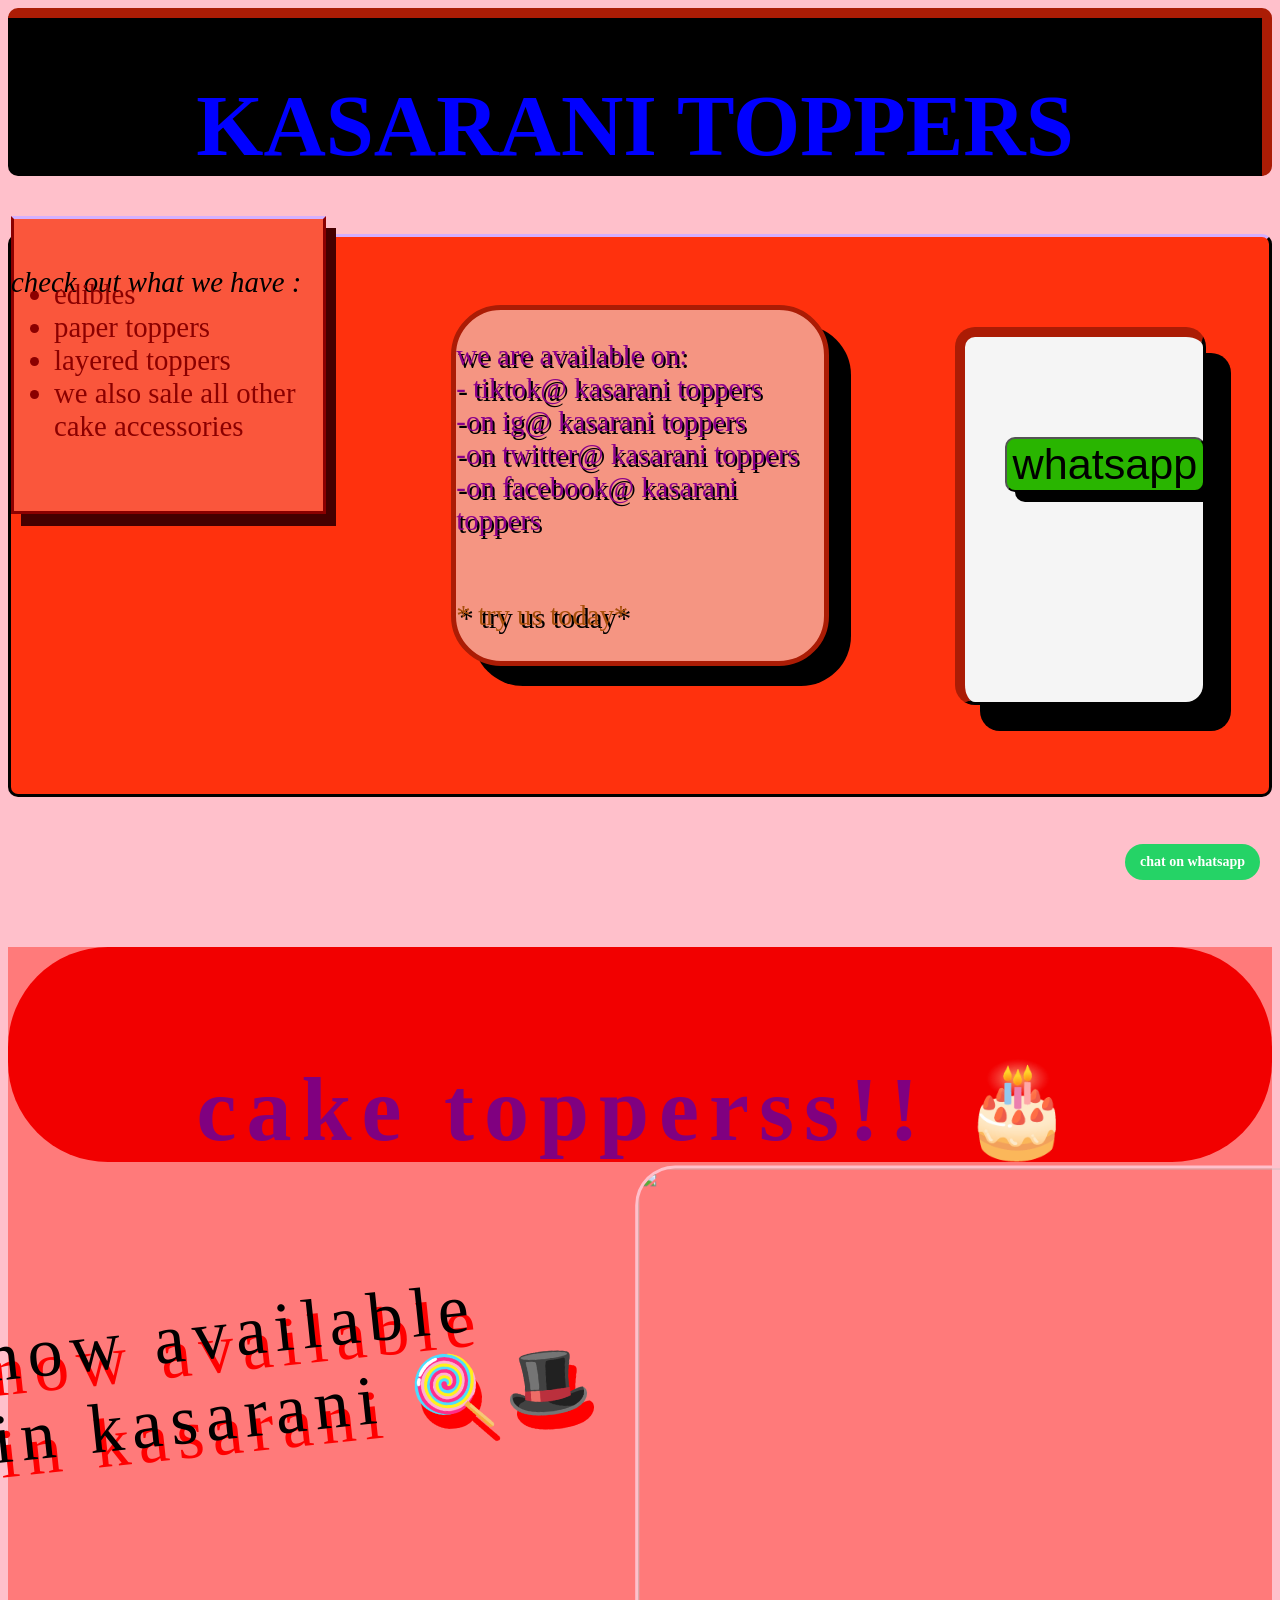
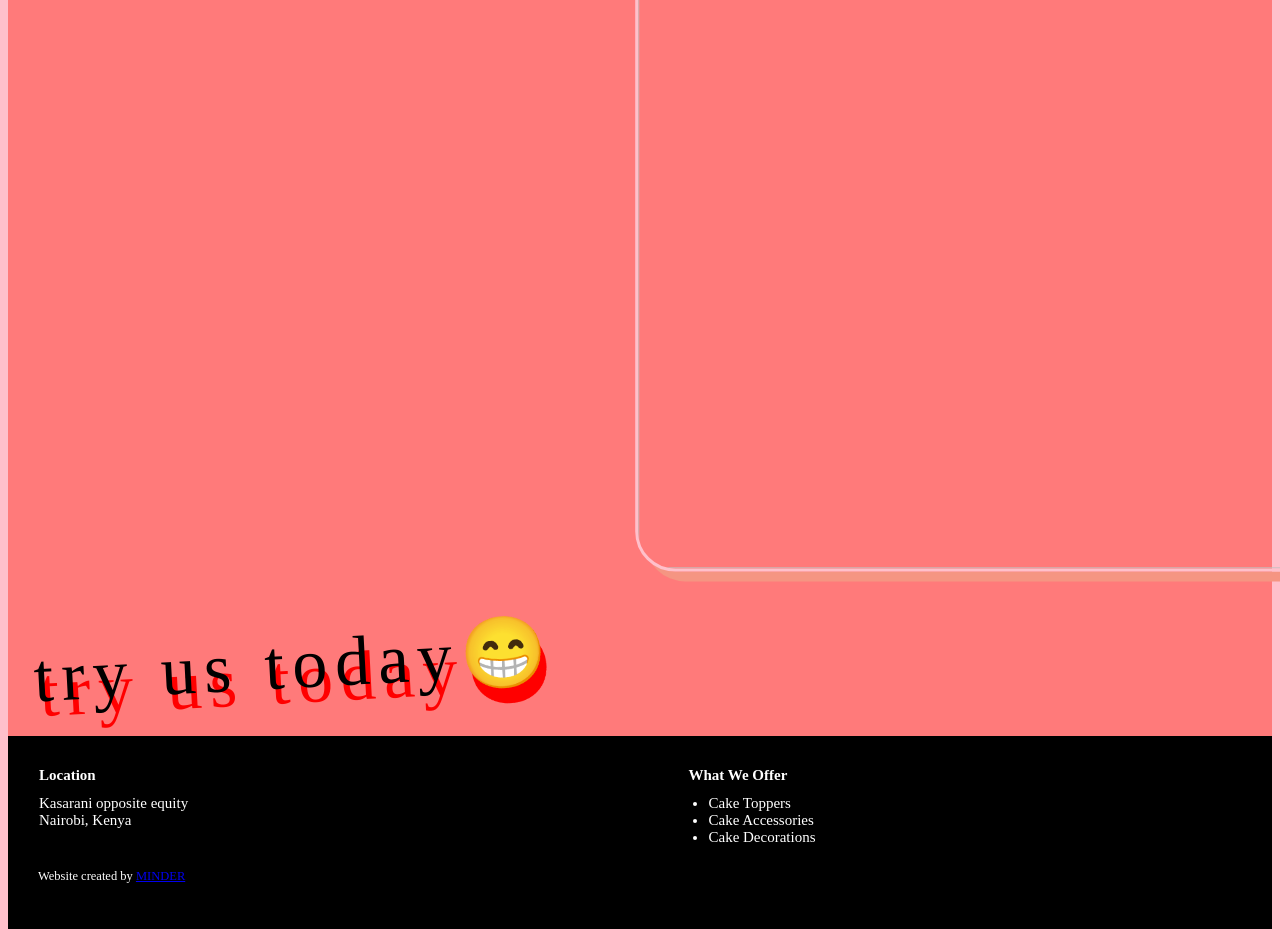
==== index.html @ f503e63e "Add files via upload" ====
<!DOCTYPE html>
<html>
    <head>
        <title id="tittle"> kasaranitoppers</title>
        <link rel="stylesheet" href="style.css" >
    </head>
    <body>
        <div id="h1box" > 
            <h1> KASARANI TOPPERS</h1>
        </div>
        <div id="p1box" > <p> <i>check out what we have :</i></p>
            <div id="whatsappbtnfield" >  <button id="whatsappbtn"  onclick="window.location.href='https://wa.me/25494176265'">whatsapp</button> </div>
            <div id="socials" ><p id="handles">we are available on: <br> - tiktok@   kasarani toppers  <br>-on ig@    kasarani toppers  <br>-on twitter@ kasarani toppers <br> -on facebook@ kasarani toppers<br><br> <p id="tryus"> * try us today*</p></p></div> 
        <div id="listbox">
        <ul>
            <li>edibles</li>
            <li>paper toppers</li>
            <li>layered toppers </li>
            <li>we also sale all other cake accessories</li>

        </ul>
    </div>
</div>
<div id="column" >
    <div id="caketoppers" ><p id="caketxt">cake topperss!! 🎂</p></div>
    <div id="nowavailable" ><p id="nowavailable">now available <br>
                            in kasarani 🍭🎩  </p>
                            <image src="images/toung.png"height="150px"width="150px" id="image1" alter="text us through whatsapp or any  socials">try us today😁</image>
    </div>
     
 
<div id="fbox" ><footer class="site-footer">

    <table class="footer-table">

        <tr>
            <th>Location</th>
            <th>What We Offer</th>
        </tr>

        <tr>
            <td>
                Kasarani opposite equity <br>
                Nairobi, Kenya
            </td>

            <td>
                <ul>
                    <li>Cake Toppers</li>
                    <li>Cake Accessories</li>
                    <li>Cake Decorations</li>
                </ul>
            </td>
        </tr>

    </table>

    <p class="creator">
        <small>Website created by <a href="https://wa.me/254794176265">MINDER</a></small>
    </p>

</footer></div>

<a href="https://wa.me/254112601972" class="whatsapp-button" target="_blank">
    chat on whatsapp
</a>


        
    </body>
</html>
---- style.css ----
body {
    background-color :pink ;
    text-align : center;
    font-size: 0.9em;

}
#h1box{
    background-color :black;
    color :blue;
    padding: px;
    font-size :3em;
    font-family: Georgia, 'Times New Roman', Times, serif;
    border-radius: 10px;
    border-top: solid;
    border-color:#AB1C05;
    border-width: 10px;
    border-right: solid;
    border-right-color: #AB1C05;
    border-right-width: 10px;

}
#p1box{
    background-color: #FF310D;
    font-size: 2em;
    border:solid;
    border-top-color:#D3B0FF;
    border-radius: 10px;
    text-align: left;
    padding-bottom: 280px;
    box-shadow: 10px 10px0#450000;
    font-family: 'Chewy', cursive;
    margin-bottom: 150px;

}
#listbox{
    background-color:#FA563C;
    text-align: left;
    pading-right: 75%;
    border: solid;
    border-top-color:#D3B0FF;
    margin-right: 75%;
    font-family: 'Nosifer', cursive;
    text-emphasis-color: purple;
    color:darkred;
    margin-top: -450px ;
    padding-top: 30px;
    padding-bottom: 40px;
    box-shadow:10px 12px  #450000;
}
#column{
    background-color: #FF7A7A;
    font-size: 3em;
    font-size: 5px;
    text-align: left;
    padding-bottom: 20px;
}
#caketoppers {
    color: purple;
    font-weight: 900;
    font-family: 'Nosifer', cursive;
    background-color: #F20000;
    padding-block-start: 20px;
    letter-spacing:10px;
    font-size: 90px;
    transform: rotate(0deg);
    border-radius: 100px;
    text-align: center;
     

}
#nowavailable{

font-family: 'Rubik Glitch', cursive;
font-size:70px;
letter-spacing:8px;
transform:rotate(-3deg);
text-shadow:5px 15px 0 red;

}
#odervia{
    letter-spacing: 5px;
    background-color: brown;
    padding: 5px 10px 5px 10px;
}
#caketxt{
    transform: rotate(0deg);
}
#socials {
    border-radius: 50px;
     color :#D3B0FF;
     background-color: #F59582;
     margin-left: 35% ;
     margin-right: 35%;
     font-size: 1.5;
     padding-bottom: 0px;
     margin-top: -400px;
     text-align: left;
     border: solid;
     border-width: 5px;
     border-color: #AB1C05;
     box-shadow: 22px 20px 0 black;

       
}
#handles{
    color: #450000;
    color: darkmagenta;
     text-shadow:2px 3px 0 black;
     font-family: 'Chewy', cursive;
}
#tryus{
     color: rgb(169, 79, 10);
     text-shadow:3px 3px 0 black;
     font-family: 'Chewy', cursive;
}
#whatsappbtnfield{
    color:whitesmoke;
    background-color: whitesmoke;
    text-align:top;
    margin-left: 75%;
    margin-right: 5%;
    padding-bottom: 200px;
    font-size: 1.5;
    padding-top: 400;
    border-radius: 20px;
    border: solid;
    border-color:  #AB1C05;
    border-width: 10px;
    box-shadow: 25px 26px 0 black;
    border-right: solid black;
    border-bottom: solid black;

}
#whatsappbtn{
    background-color:#29B500 ;
    margin-left: 40px;
    margin-top: 100px;
    font-size: 1.5em;
    margin-bottom: 10px;
    border-radius: 10px;
    cursor: pointer;
    box-shadow: 10px 10px 0 black; 
}
#whatsappbtn:hover{
    color: white;
    background-color: lime;
    box-shadow: 10px 10px 0  pink;
}
#image1{
    margin-left: 50%;
    height: 1000px;
    width: 700px;
    padding-right: 10px;
    margin-top: -300px;
     transform: rotate(3deg);
     box-shadow: 10px 10px  #F59582;
     border: solid pink;
     border-radius: 40px;
}

.site-footer{
    background-color: black;
    color: white;
    padding: 30px;
}

.footer-table{
    width: 100%;
    border-collapse: collapse;
}

.footer-table th{
    text-align: left;
    padding-bottom: 10px;
}

.footer-table td{
    vertical-align: top;
}

.footer-table ul{
    margin: 0;
    padding-left: 20px;
}

.creator{
    margin-top: 20px;
}

.whatsapp-button{
    position: fixed;
    bottom: 20px;
    right: 20px;

    background-color: #25D366;
    color: white;

    padding: 10px 15px;
    text-decoration: none;
    border-radius: 20px;

    font-size: 14px;
    font-weight: bold;
}

#fbox{
    font-size: 3em;
    padding-top: 50px;
    margin-bottom: -30px;
}
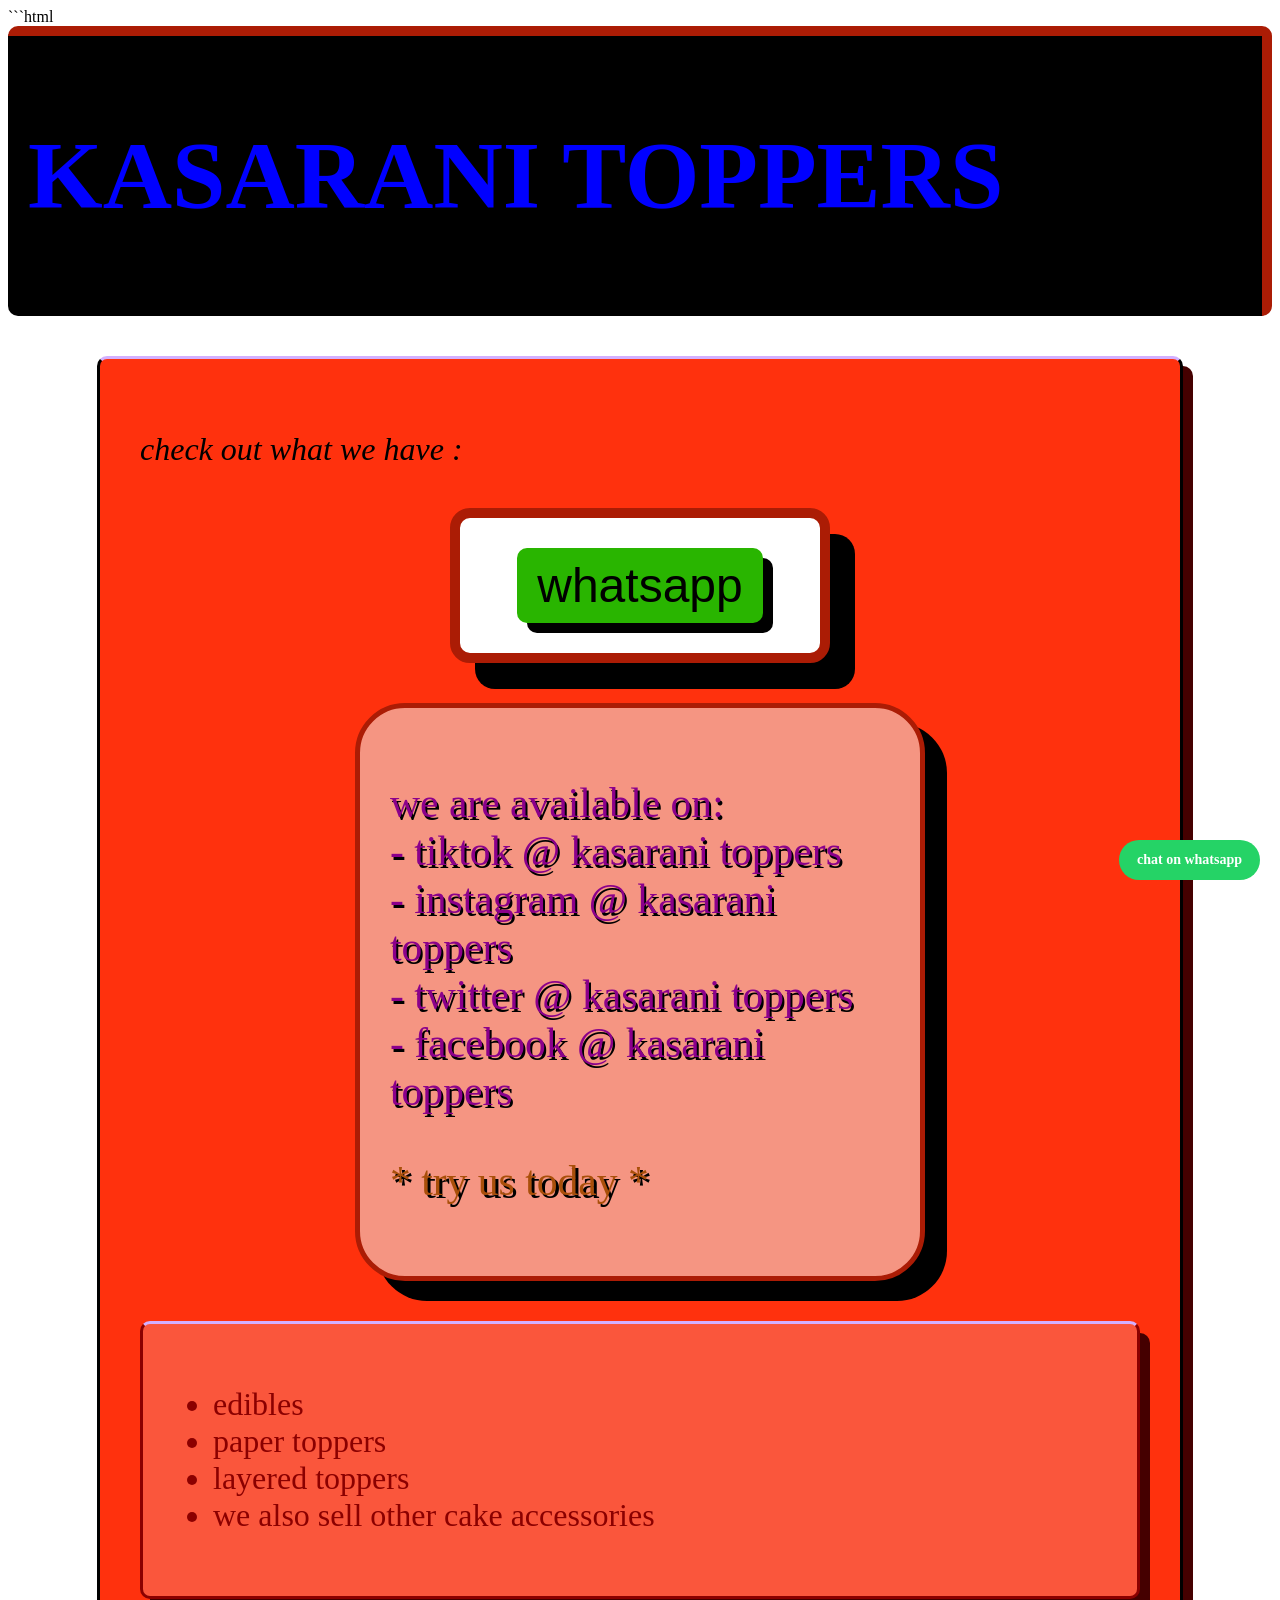
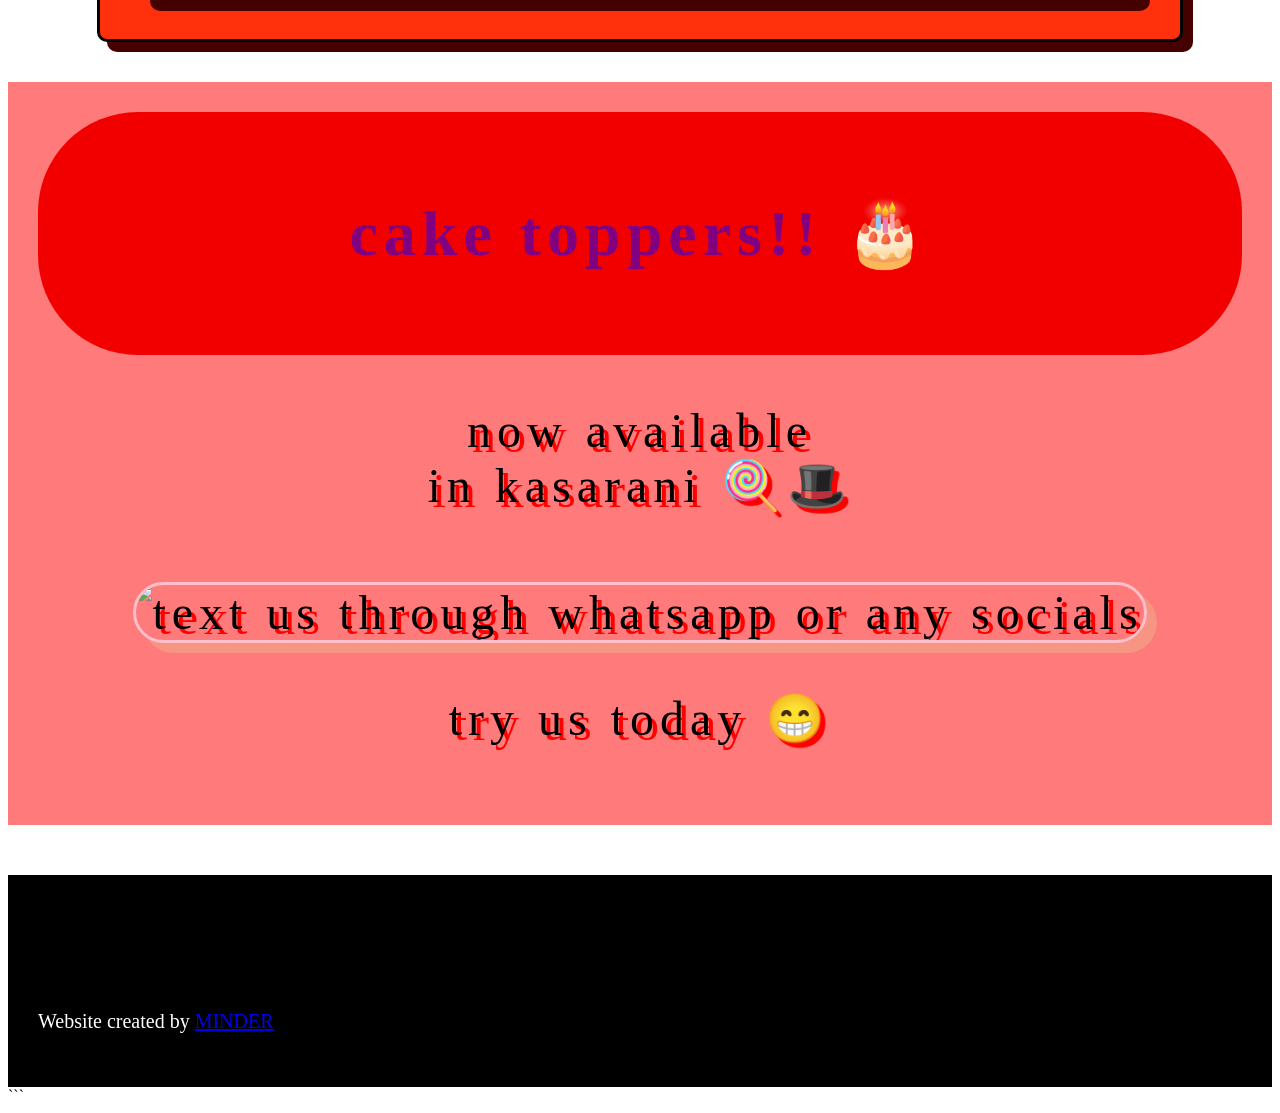
==== commit dc7da565: "Add files via upload" ====
--- a/index.html
+++ b/index.html
@@ -1,71 +1,145 @@
+ ```html
 <!DOCTYPE html>
-<html>
-    <head>
-        <title id="tittle"> kasaranitoppers</title>
-        <link rel="stylesheet" href="style.css" >
-    </head>
-    <body>
-        <div id="h1box" > 
-            <h1> KASARANI TOPPERS</h1>
-        </div>
-        <div id="p1box" > <p> <i>check out what we have :</i></p>
-            <div id="whatsappbtnfield" >  <button id="whatsappbtn"  onclick="window.location.href='https://wa.me/25494176265'">whatsapp</button> </div>
-            <div id="socials" ><p id="handles">we are available on: <br> - tiktok@   kasarani toppers  <br>-on ig@    kasarani toppers  <br>-on twitter@ kasarani toppers <br> -on facebook@ kasarani toppers<br><br> <p id="tryus"> * try us today*</p></p></div> 
-        <div id="listbox">
-        <ul>
-            <li>edibles</li>
-            <li>paper toppers</li>
-            <li>layered toppers </li>
-            <li>we also sale all other cake accessories</li>
+<html lang="en">
 
-        </ul>
+<head>
+    <meta charset="UTF-8">
+    <meta name="viewport" content="width=device-width, initial-scale=1.0">
+
+    <title>Kasaranitoppers</title>
+
+    <meta name="google-site-verification" content="google4faa0bb25f85ec04.html">
+
+    <link rel="stylesheet" href="style.css">
+</head>
+
+<body>
+
+    <div id="h1box">
+        <h1>KASARANI TOPPERS</h1>
     </div>
-</div>
-<div id="column" >
-    <div id="caketoppers" ><p id="caketxt">cake topperss!! 🎂</p></div>
-    <div id="nowavailable" ><p id="nowavailable">now available <br>
-                            in kasarani 🍭🎩  </p>
-                            <image src="images/toung.png"height="150px"width="150px" id="image1" alter="text us through whatsapp or any  socials">try us today😁</image>
-    </div>
-     
- 
-<div id="fbox" ><footer class="site-footer">
-
-    <table class="footer-table">
-
-        <tr>
-            <th>Location</th>
-            <th>What We Offer</th>
-        </tr>
-
-        <tr>
-            <td>
-                Kasarani opposite equity <br>
-                Nairobi, Kenya
-            </td>
-
-            <td>
-                <ul>
-                    <li>Cake Toppers</li>
-                    <li>Cake Accessories</li>
-                    <li>Cake Decorations</li>
-                </ul>
-            </td>
-        </tr>
-
-    </table>
-
-    <p class="creator">
-        <small>Website created by <a href="https://wa.me/254794176265">MINDER</a></small>
-    </p>
-
-</footer></div>
-
-<a href="https://wa.me/254112601972" class="whatsapp-button" target="_blank">
-    chat on whatsapp
-</a>
 
 
-        
-    </body>
-</html>+    <div id="p1box">
+
+        <p><i>check out what we have :</i></p>
+
+
+        <div id="whatsappbtnfield">
+            <button id="whatsappbtn"
+                onclick="window.location.href='https://wa.me/25494176265'">
+                whatsapp
+            </button>
+        </div>
+
+
+        <div id="socials">
+
+            <p id="handles">
+                we are available on: <br>
+                - tiktok @ kasarani toppers <br>
+                - instagram @ kasarani toppers <br>
+                - twitter @ kasarani toppers <br>
+                - facebook @ kasarani toppers
+            </p>
+
+            <p id="tryus">* try us today *</p>
+
+        </div>
+
+
+        <div id="listbox">
+
+            <ul>
+                <li>edibles</li>
+                <li>paper toppers</li>
+                <li>layered toppers</li>
+                <li>we also sell other cake accessories</li>
+            </ul>
+
+        </div>
+
+    </div>
+
+
+
+    <div id="column">
+
+        <div id="caketoppers">
+            <p id="caketxt">cake toppers!! 🎂</p>
+        </div>
+
+
+        <div id="nowavailable">
+
+            <p class="nowavailable-text">
+                now available <br>
+                in kasarani 🍭🎩
+            </p>
+
+            <img src="images/toung.png"
+                id="image1"
+                alt="text us through whatsapp or any socials">
+
+            <p>try us today 😁</p>
+
+        </div>
+
+    </div>
+
+
+
+    <div id="fbox">
+
+        <footer class="site-footer">
+
+            <table class="footer-table">
+
+                <tr>
+                    <th>Location</th>
+                    <th>What We Offer</th>
+                </tr>
+
+                <tr>
+                    <td>
+                        Kasarani opposite equity <br>
+                        Nairobi, Kenya
+                    </td>
+
+                    <td>
+                        <ul>
+                            <li>Cake Toppers</li>
+                            <li>Cake Accessories</li>
+                            <li>Cake Decorations</li>
+                        </ul>
+                    </td>
+
+                </tr>
+
+            </table>
+
+            <p class="creator">
+                <small>
+                    Website created by
+                    <a href="https://wa.me/254794176265">MINDER</a>
+                </small>
+            </p>
+
+        </footer>
+
+    </div>
+
+
+
+    <a href="https://wa.me/254112601972"
+        class="whatsapp-button"
+        target="_blank">
+
+        chat on whatsapp
+
+    </a>
+
+
+</body>
+</html>
+```
--- a/style.css
+++ b/style.css
@@ -1,210 +1,338 @@
-body {
-    background-color :pink ;
-    text-align : center;
-    font-size: 0.9em;
-
-}
+ ```css
+/* ---------- GLOBAL ---------- */
+
+body{
+    background-color:pink;
+    text-align:center;
+    font-size:0.9em;
+    margin:0;
+    font-family:Georgia,'Times New Roman',Times,serif;
+}
+
+/* images never overflow screen */
+
+img{
+    max-width:100%;
+    height:auto;
+}
+
+
+/* ---------- HEADER ---------- */
+
 #h1box{
-    background-color :black;
-    color :blue;
-    padding: px;
-    font-size :3em;
-    font-family: Georgia, 'Times New Roman', Times, serif;
-    border-radius: 10px;
-    border-top: solid;
-    border-color:#AB1C05;
-    border-width: 10px;
-    border-right: solid;
-    border-right-color: #AB1C05;
-    border-right-width: 10px;
-
-}
+    background-color:black;
+    color:blue;
+
+    font-size:3em;
+
+    border-radius:10px;
+
+    border-top:10px solid #AB1C05;
+    border-right:10px solid #AB1C05;
+
+    padding:20px;
+}
+
+
+/* ---------- MAIN INFO BOX ---------- */
+
 #p1box{
-    background-color: #FF310D;
-    font-size: 2em;
+    background-color:#FF310D;
+
+    font-size:2em;
+
     border:solid;
     border-top-color:#D3B0FF;
-    border-radius: 10px;
-    text-align: left;
-    padding-bottom: 280px;
-    box-shadow: 10px 10px0#450000;
-    font-family: 'Chewy', cursive;
-    margin-bottom: 150px;
-
-}
+
+    border-radius:10px;
+
+    text-align:left;
+
+    padding:40px;
+
+    box-shadow:10px 10px 0 #450000;
+
+    font-family:'Chewy',cursive;
+
+    margin:40px auto;
+
+    max-width:1000px;
+}
+
+
+/* ---------- PRODUCT LIST ---------- */
+
 #listbox{
     background-color:#FA563C;
-    text-align: left;
-    pading-right: 75%;
-    border: solid;
+
+    text-align:left;
+
+    border:solid;
+
     border-top-color:#D3B0FF;
-    margin-right: 75%;
-    font-family: 'Nosifer', cursive;
-    text-emphasis-color: purple;
+
+    font-family:'Nosifer',cursive;
+
     color:darkred;
-    margin-top: -450px ;
-    padding-top: 30px;
-    padding-bottom: 40px;
-    box-shadow:10px 12px  #450000;
-}
+
+    padding:30px;
+
+    margin-top:40px;
+
+    border-radius:10px;
+
+    box-shadow:10px 12px 0 #450000;
+}
+
+
+/* ---------- COLUMN SECTION ---------- */
+
 #column{
-    background-color: #FF7A7A;
-    font-size: 3em;
-    font-size: 5px;
-    text-align: left;
-    padding-bottom: 20px;
-}
-#caketoppers {
-    color: purple;
-    font-weight: 900;
-    font-family: 'Nosifer', cursive;
-    background-color: #F20000;
-    padding-block-start: 20px;
-    letter-spacing:10px;
-    font-size: 90px;
-    transform: rotate(0deg);
-    border-radius: 100px;
-    text-align: center;
-     
-
-}
+    background-color:#FF7A7A;
+
+    padding:30px;
+
+    text-align:center;
+}
+
+
+/* ---------- CAKE TOPPER TITLE ---------- */
+
+#caketoppers{
+
+    color:purple;
+
+    font-weight:900;
+
+    font-family:'Nosifer',cursive;
+
+    background-color:#F20000;
+
+    padding:20px;
+
+    letter-spacing:6px;
+
+    font-size:4rem;
+
+    border-radius:100px;
+
+    text-align:center;
+}
+
+
+/* ---------- NOW AVAILABLE SECTION ---------- */
+
 #nowavailable{
 
-font-family: 'Rubik Glitch', cursive;
-font-size:70px;
-letter-spacing:8px;
-transform:rotate(-3deg);
-text-shadow:5px 15px 0 red;
-
-}
-#odervia{
-    letter-spacing: 5px;
-    background-color: brown;
-    padding: 5px 10px 5px 10px;
-}
-#caketxt{
-    transform: rotate(0deg);
-}
-#socials {
-    border-radius: 50px;
-     color :#D3B0FF;
-     background-color: #F59582;
-     margin-left: 35% ;
-     margin-right: 35%;
-     font-size: 1.5;
-     padding-bottom: 0px;
-     margin-top: -400px;
-     text-align: left;
-     border: solid;
-     border-width: 5px;
-     border-color: #AB1C05;
-     box-shadow: 22px 20px 0 black;
-
-       
-}
+    font-family:'Rubik Glitch',cursive;
+
+    font-size:3rem;
+
+    letter-spacing:6px;
+
+    text-shadow:5px 5px 0 red;
+
+    margin-top:30px;
+}
+
+
+/* ---------- SOCIAL MEDIA BOX ---------- */
+
+#socials{
+
+    border-radius:50px;
+
+    color:#D3B0FF;
+
+    background-color:#F59582;
+
+    font-size:1.3em;
+
+    padding:30px;
+
+    margin:40px auto;
+
+    max-width:500px;
+
+    text-align:left;
+
+    border:5px solid #AB1C05;
+
+    box-shadow:22px 20px 0 black;
+}
+
 #handles{
-    color: #450000;
-    color: darkmagenta;
-     text-shadow:2px 3px 0 black;
-     font-family: 'Chewy', cursive;
-}
+
+    color:darkmagenta;
+
+    text-shadow:2px 3px 0 black;
+
+    font-family:'Chewy',cursive;
+}
+
 #tryus{
-     color: rgb(169, 79, 10);
-     text-shadow:3px 3px 0 black;
-     font-family: 'Chewy', cursive;
-}
+
+    color:rgb(169,79,10);
+
+    text-shadow:3px 3px 0 black;
+
+    font-family:'Chewy',cursive;
+}
+
+
+/* ---------- WHATSAPP BUTTON AREA ---------- */
+
 #whatsappbtnfield{
-    color:whitesmoke;
-    background-color: whitesmoke;
-    text-align:top;
-    margin-left: 75%;
-    margin-right: 5%;
-    padding-bottom: 200px;
-    font-size: 1.5;
-    padding-top: 400;
-    border-radius: 20px;
-    border: solid;
-    border-color:  #AB1C05;
-    border-width: 10px;
-    box-shadow: 25px 26px 0 black;
-    border-right: solid black;
-    border-bottom: solid black;
-
-}
+
+    background-color:white;
+
+    text-align:center;
+
+    padding:30px;
+
+    border-radius:20px;
+
+    border:10px solid #AB1C05;
+
+    box-shadow:25px 26px 0 black;
+
+    margin:40px auto;
+
+    max-width:300px;
+}
+
 #whatsappbtn{
-    background-color:#29B500 ;
-    margin-left: 40px;
-    margin-top: 100px;
-    font-size: 1.5em;
-    margin-bottom: 10px;
-    border-radius: 10px;
-    cursor: pointer;
-    box-shadow: 10px 10px 0 black; 
-}
+
+    background-color:#29B500;
+
+    font-size:1.5em;
+
+    padding:10px 20px;
+
+    border-radius:10px;
+
+    cursor:pointer;
+
+    box-shadow:10px 10px 0 black;
+
+    border:none;
+}
+
 #whatsappbtn:hover{
-    color: white;
-    background-color: lime;
-    box-shadow: 10px 10px 0  pink;
-}
+
+    color:white;
+
+    background-color:lime;
+
+    box-shadow:10px 10px 0 pink;
+}
+
+
+/* ---------- IMAGE ---------- */
+
 #image1{
-    margin-left: 50%;
-    height: 1000px;
-    width: 700px;
-    padding-right: 10px;
-    margin-top: -300px;
-     transform: rotate(3deg);
-     box-shadow: 10px 10px  #F59582;
-     border: solid pink;
-     border-radius: 40px;
-}
+
+    margin-top:20px;
+
+    border:solid pink;
+
+    border-radius:40px;
+
+    box-shadow:10px 10px #F59582;
+}
+
+
+/* ---------- FOOTER ---------- */
 
 .site-footer{
-    background-color: black;
-    color: white;
-    padding: 30px;
+
+    background-color:black;
+
+    color:white;
+
+    padding:30px;
 }
 
 .footer-table{
-    width: 100%;
-    border-collapse: collapse;
+
+    width:100%;
+
+    border-collapse:collapse;
 }
 
 .footer-table th{
-    text-align: left;
-    padding-bottom: 10px;
+
+    text-align:left;
+
+    padding-bottom:10px;
 }
 
 .footer-table td{
-    vertical-align: top;
+
+    vertical-align:top;
 }
 
 .footer-table ul{
-    margin: 0;
-    padding-left: 20px;
+
+    margin:0;
+
+    padding-left:20px;
 }
 
 .creator{
-    margin-top: 20px;
-}
+
+    margin-top:20px;
+}
+
+#fbox{
+
+    font-size:1.5em;
+
+    padding-top:50px;
+}
+
+
+/* ---------- FLOATING WHATSAPP BUTTON ---------- */
 
 .whatsapp-button{
-    position: fixed;
-    bottom: 20px;
-    right: 20px;
-
-    background-color: #25D366;
-    color: white;
-
-    padding: 10px 15px;
-    text-decoration: none;
-    border-radius: 20px;
-
-    font-size: 14px;
-    font-weight: bold;
-}
-
-#fbox{
-    font-size: 3em;
-    padding-top: 50px;
-    margin-bottom: -30px;
-}+
+    position:fixed;
+
+    bottom:20px;
+
+    right:20px;
+
+    background-color:#25D366;
+
+    color:white;
+
+    padding:12px 18px;
+
+    text-decoration:none;
+
+    border-radius:20px;
+
+    font-size:14px;
+
+    font-weight:bold;
+}
+
+
+/* ---------- MOBILE RESPONSIVE ---------- */
+
+@media (max-width:768px){
+
+    #caketoppers{
+        font-size:2.5rem;
+    }
+
+    #nowavailable{
+        font-size:2rem;
+    }
+
+    #p1box{
+        font-size:1.3em;
+    }
+
+}
+```
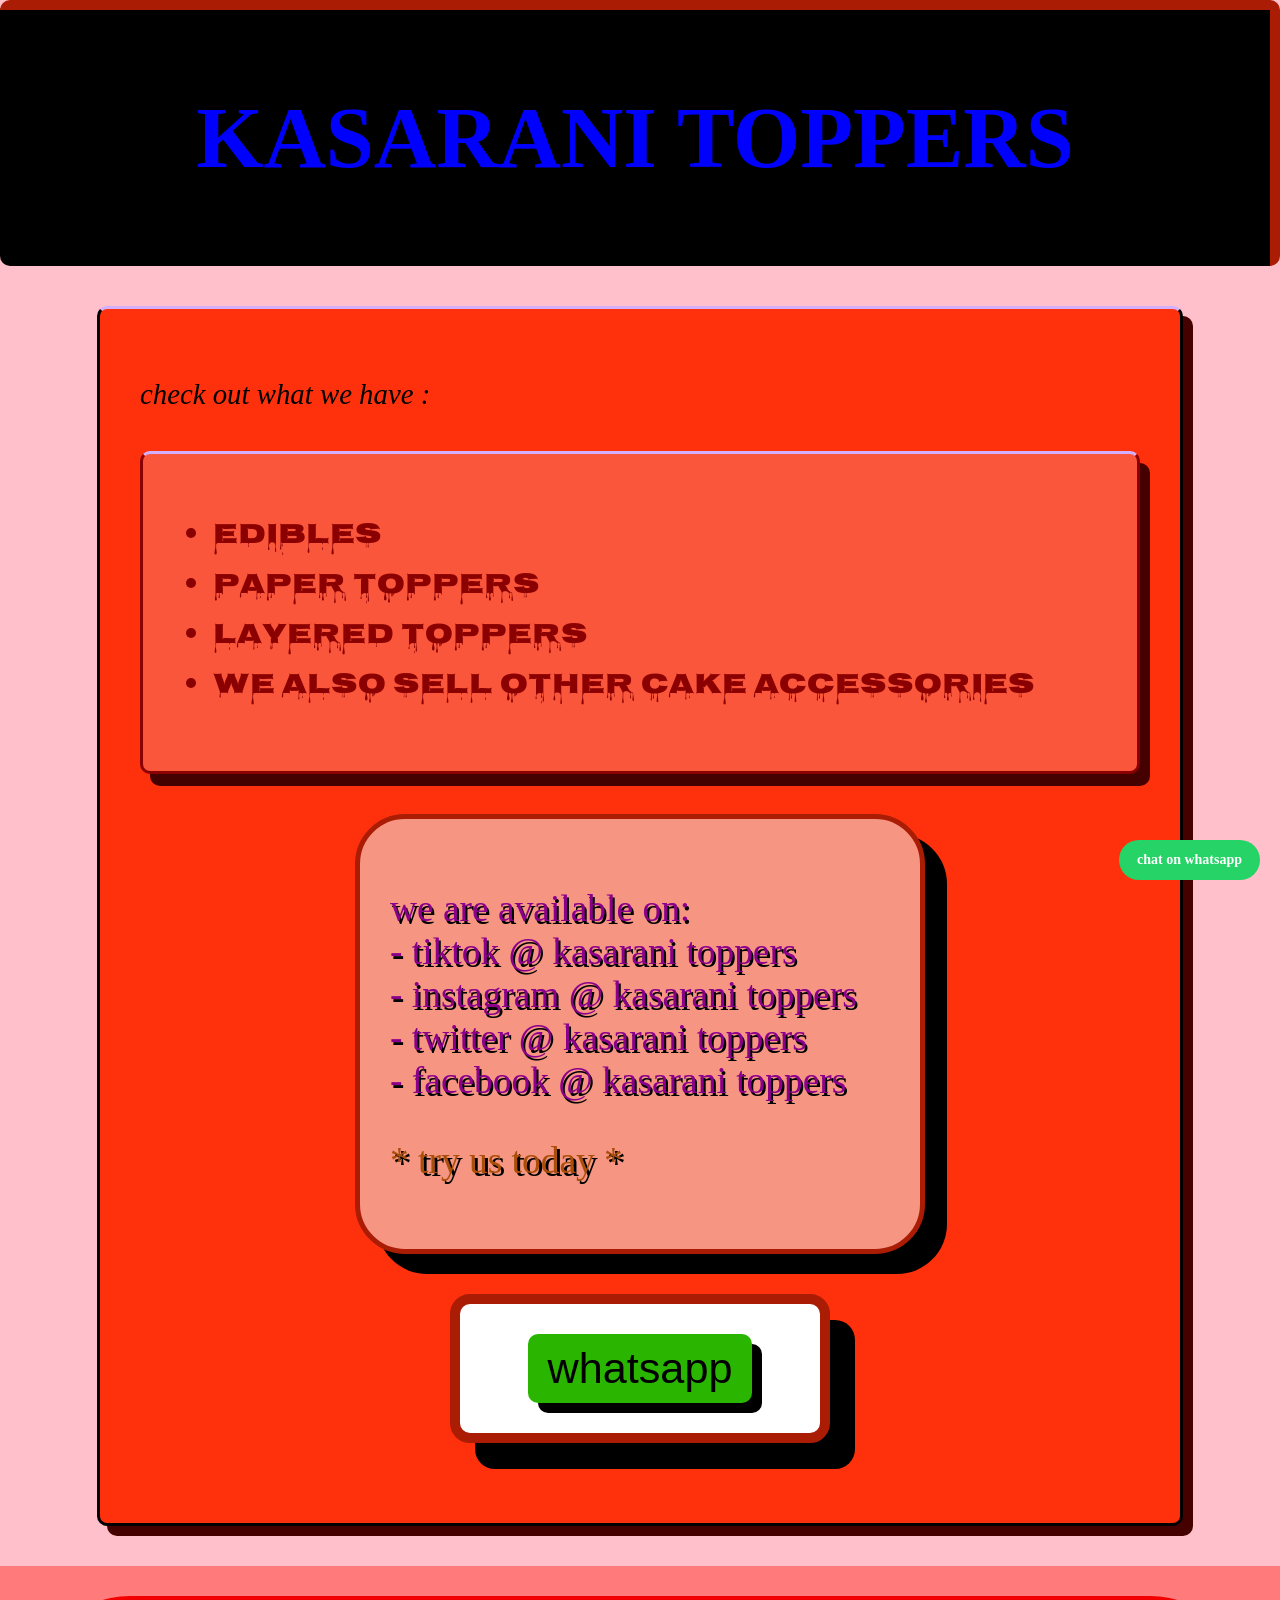
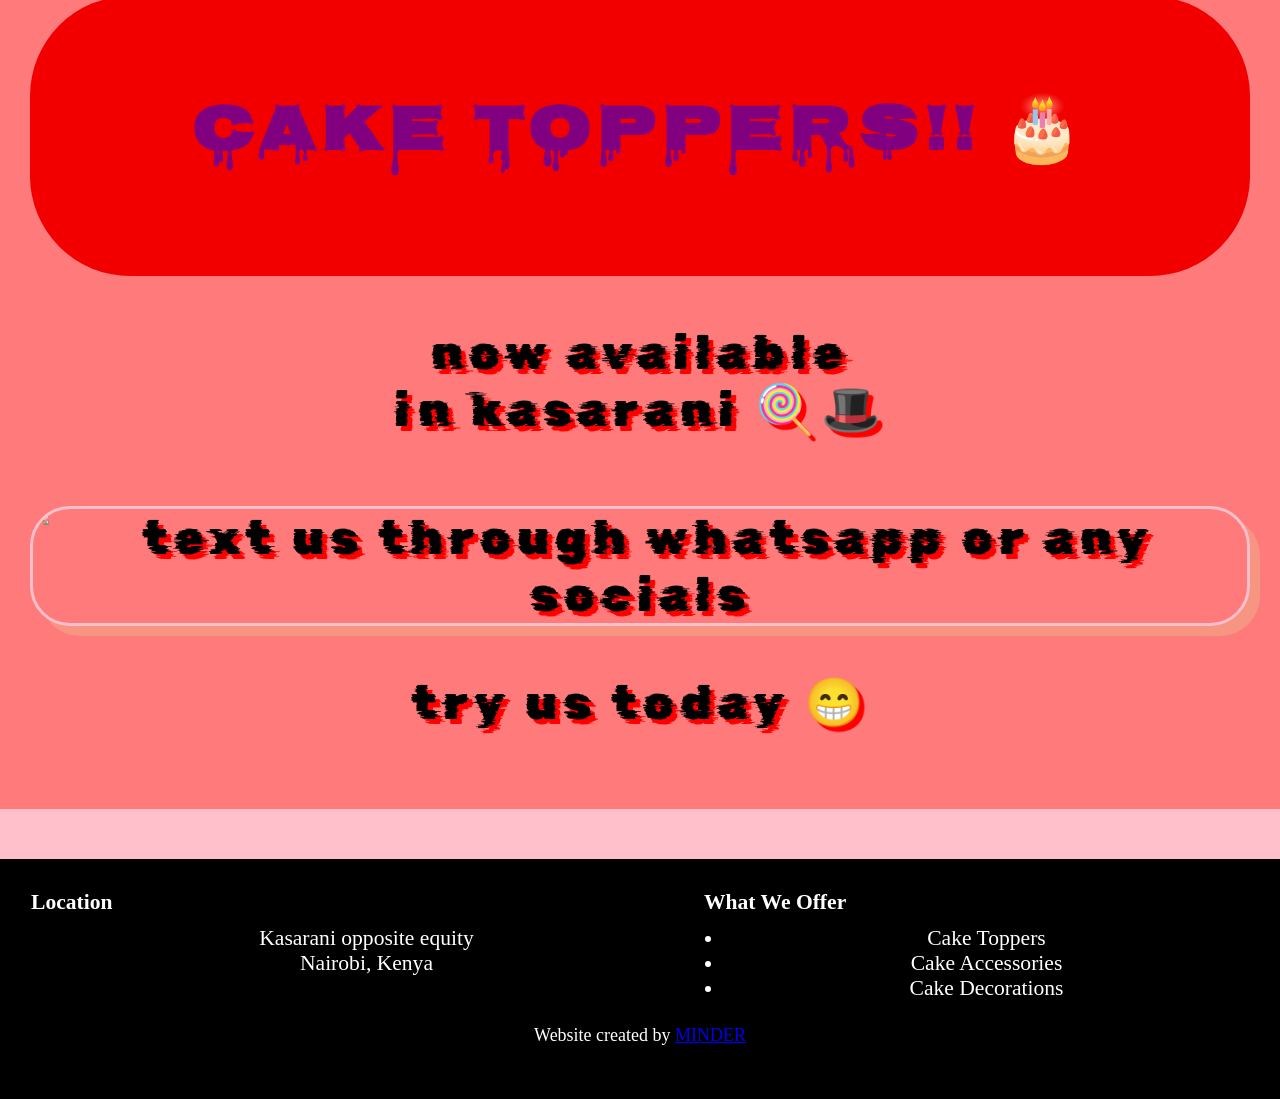
==== commit 0a739a91: "Add files via upload" ====
--- a/index.html
+++ b/index.html
@@ -1,4 +1,4 @@
- ```html
+
 <!DOCTYPE html>
 <html lang="en">
 
@@ -8,12 +8,14 @@
 
     <title>Kasaranitoppers</title>
 
-    <meta name="google-site-verification" content="google4faa0bb25f85ec04.html">
-
+    <meta name="google-site-verification" content="google4faa0bb25f85ec04.html">     
+    <link href="https://fonts.googleapis.com/css2?family=Chewy&family=Nosifer&family=Rubik+Glitch&display=swap" rel="stylesheet">
     <link rel="stylesheet" href="style.css">
 </head>
+<div class="container">
 
 <body>
+
 
     <div id="h1box">
         <h1>KASARANI TOPPERS</h1>
@@ -25,12 +27,18 @@
         <p><i>check out what we have :</i></p>
 
 
-        <div id="whatsappbtnfield">
-            <button id="whatsappbtn"
-                onclick="window.location.href='https://wa.me/25494176265'">
-                whatsapp
-            </button>
+       <div id="listbox">
+
+            <ul>
+                <li>edibles</li>
+                <li>paper toppers</li>
+                <li>layered toppers</li>
+                <li>we also sell other cake accessories</li>
+            </ul>
+
         </div>
+
+        
 
 
         <div id="socials">
@@ -47,18 +55,15 @@
 
         </div>
 
-
-        <div id="listbox">
-
-            <ul>
-                <li>edibles</li>
-                <li>paper toppers</li>
-                <li>layered toppers</li>
-                <li>we also sell other cake accessories</li>
-            </ul>
-
+         <div id="whatsappbtnfield">
+            <button id="whatsappbtn"
+                onclick="window.location.href='https://wa.me/25494176265'">
+                whatsapp
+            </button>
         </div>
 
+
+         
     </div>
 
 
@@ -138,8 +143,9 @@
         chat on whatsapp
 
     </a>
+</div>
 
 
 </body>
 </html>
-```
+
--- a/style.css
+++ b/style.css
@@ -1,5 +1,10 @@
  ```css
 /* ---------- GLOBAL ---------- */
+.container{
+    max-width:1200px;
+    margin:auto;
+    padding:20px;
+}
 
 body{
     background-color:pink;
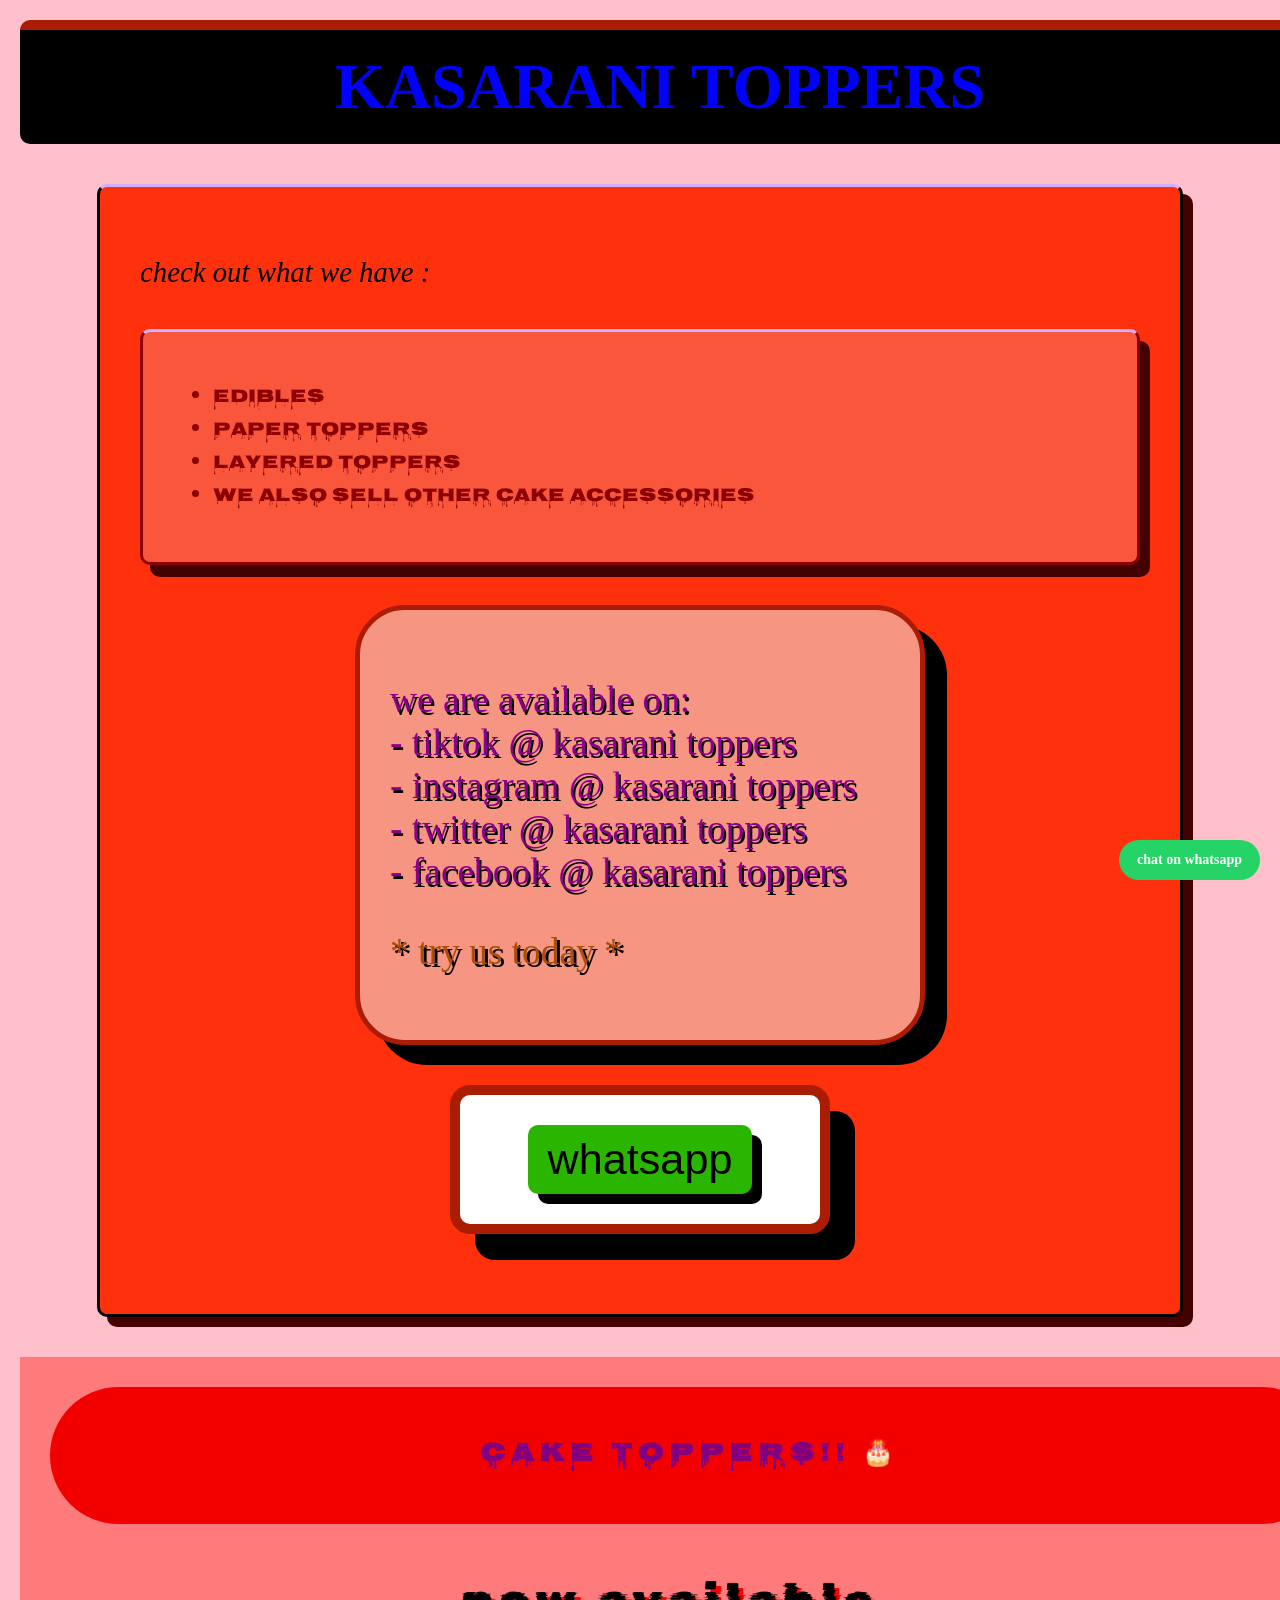
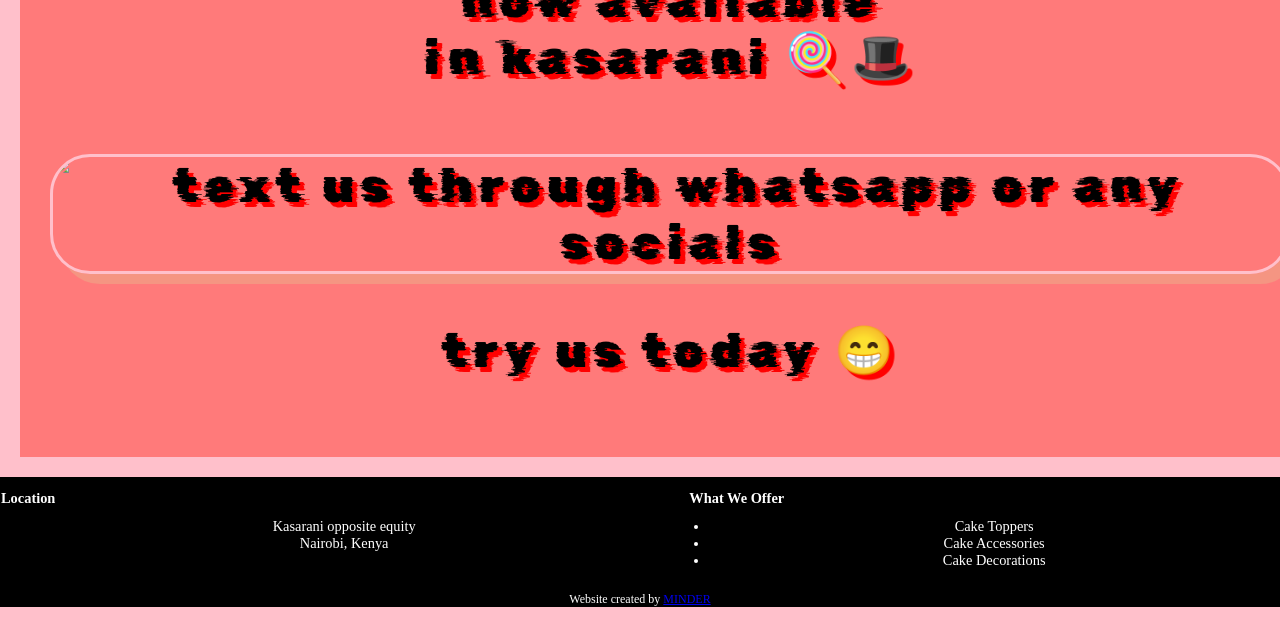
==== commit c51e09c9: "Add files via upload" ====
--- a/index.html
+++ b/index.html
@@ -94,7 +94,22 @@
 
 
 
-    <div id="fbox">
+    
+ 
+
+    
+
+
+
+    <a href="https://wa.me/254112601972"
+        class="whatsapp-button"
+        target="_blank">
+
+        chat on whatsapp
+
+    </a>
+</div>
+
 
         <footer class="site-footer">
 
@@ -132,19 +147,6 @@
 
         </footer>
 
-    </div>
-
-
-
-    <a href="https://wa.me/254112601972"
-        class="whatsapp-button"
-        target="_blank">
-
-        chat on whatsapp
-
-    </a>
-</div>
-
 
 </body>
 </html>
--- a/style.css
+++ b/style.css
@@ -1,9 +1,9 @@
- ```css
-/* ---------- GLOBAL ---------- */
+/*contains the whole website*/
+
 .container{
-    max-width:1200px;
-    margin:auto;
-    padding:20px;
+    /*max-width:;*/
+    margin:0px;
+    padding:20px; 
 }
 
 body{
@@ -21,14 +21,13 @@
     height:auto;
 }
 
-
-/* ---------- HEADER ---------- */
+ 
 
 #h1box{
     background-color:black;
     color:blue;
 
-    font-size:3em;
+    width: 100%;
 
     border-radius:10px;
 
@@ -36,6 +35,12 @@
     border-right:10px solid #AB1C05;
 
     padding:20px;
+}   
+/* ---------- prevents overflow ya header----*/
+#h1box h1{
+    font-size: 5vw;
+    margin: 0;
+    word-wrap: break-word;
 }
 
 
@@ -87,6 +92,7 @@
     border-radius:10px;
 
     box-shadow:10px 12px 0 #450000;
+    font-size: 1.5vw;
 }
 
 
@@ -98,6 +104,7 @@
     padding:30px;
 
     text-align:center;
+    width: 100%;
 }
 
 
@@ -117,11 +124,12 @@
 
     letter-spacing:6px;
 
-    font-size:4rem;
+    font-size:2vw;
 
     border-radius:100px;
 
     text-align:center;
+    width: 100%;
 }
 
 
@@ -255,7 +263,9 @@
 
     color:white;
 
-    padding:30px;
+    padding-top:1%;
+    width: 100%;
+    margin-top: 0px;
 }
 
 .footer-table{
@@ -288,13 +298,15 @@
 
     margin-top:20px;
 }
-
+/*
 #fbox{
 
-    font-size:1.5em;
-
-    padding-top:50px;
-}
+    font-size:.1.2vw;
+
+    padding:0px;
+    width: 100%;
+     
+}*/
 
 
 /* ---------- FLOATING WHATSAPP BUTTON ---------- */
@@ -340,4 +352,3 @@
     }
 
 }
-```
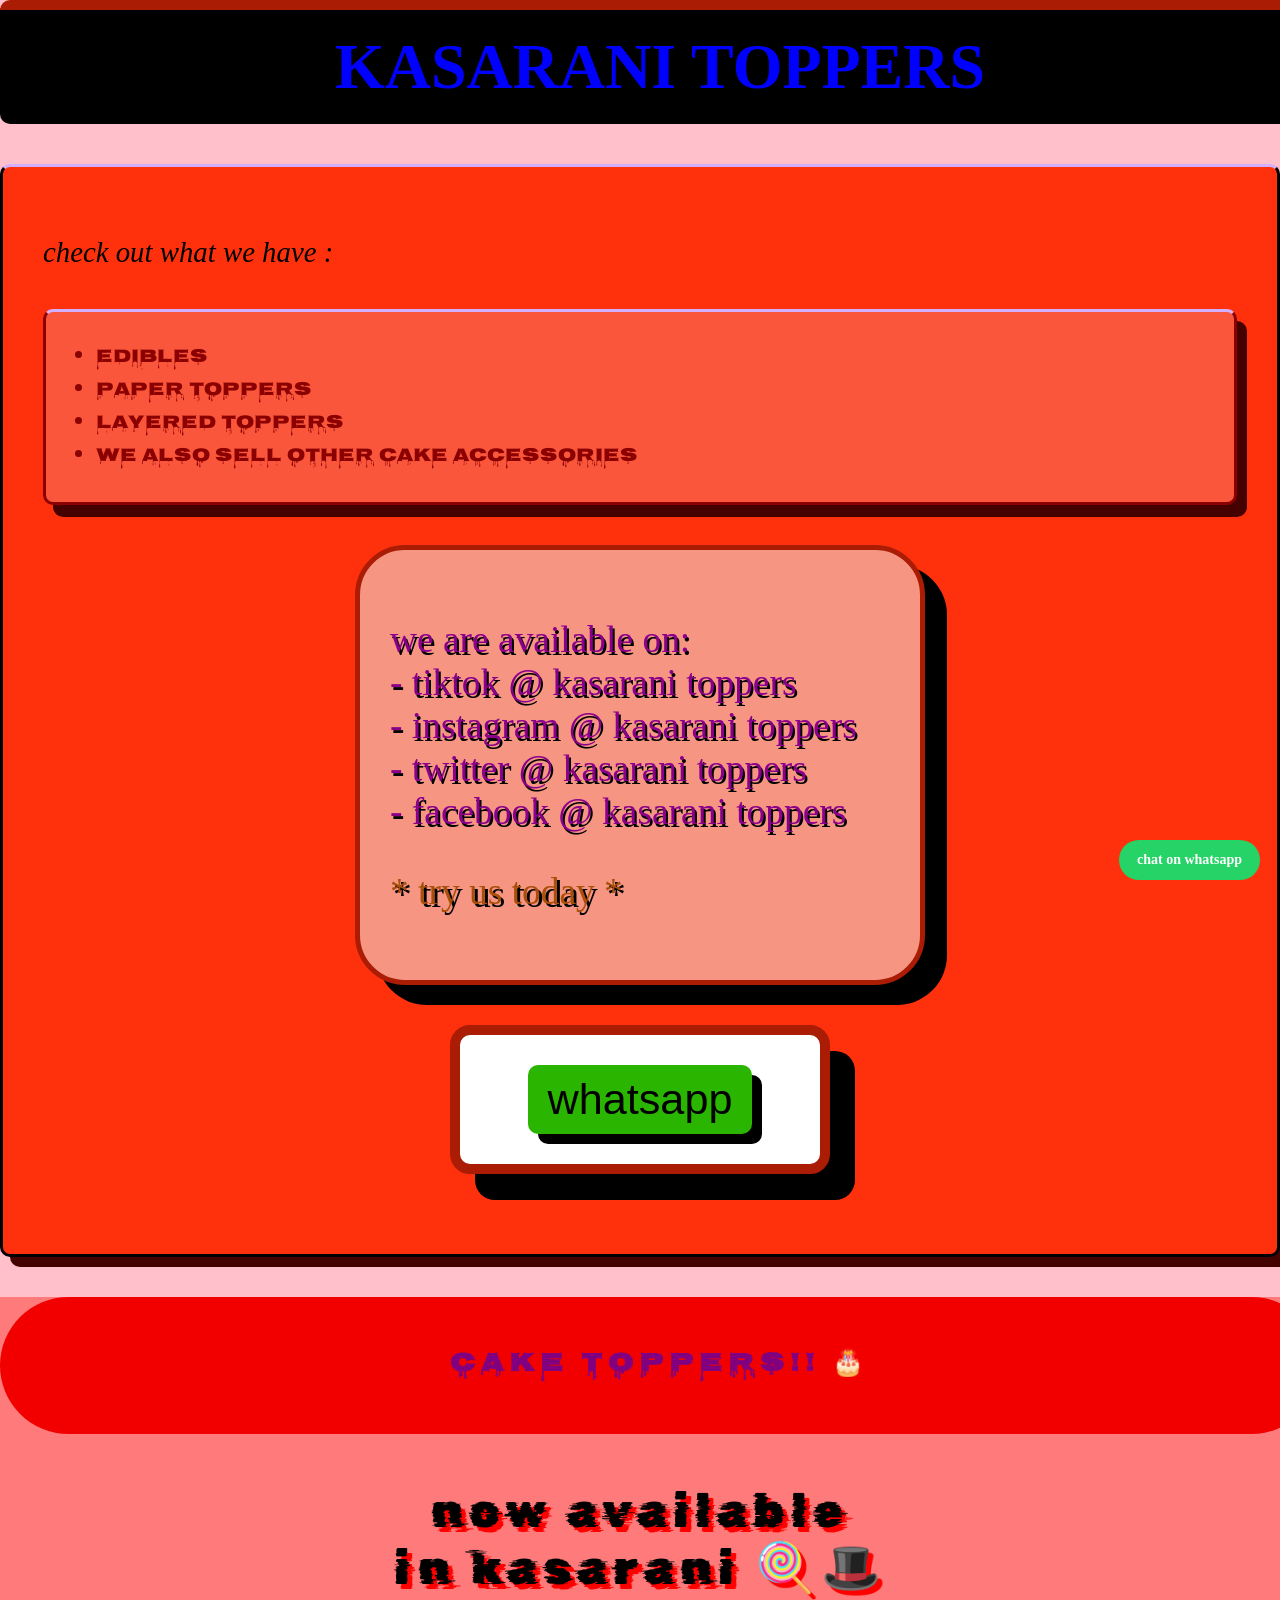
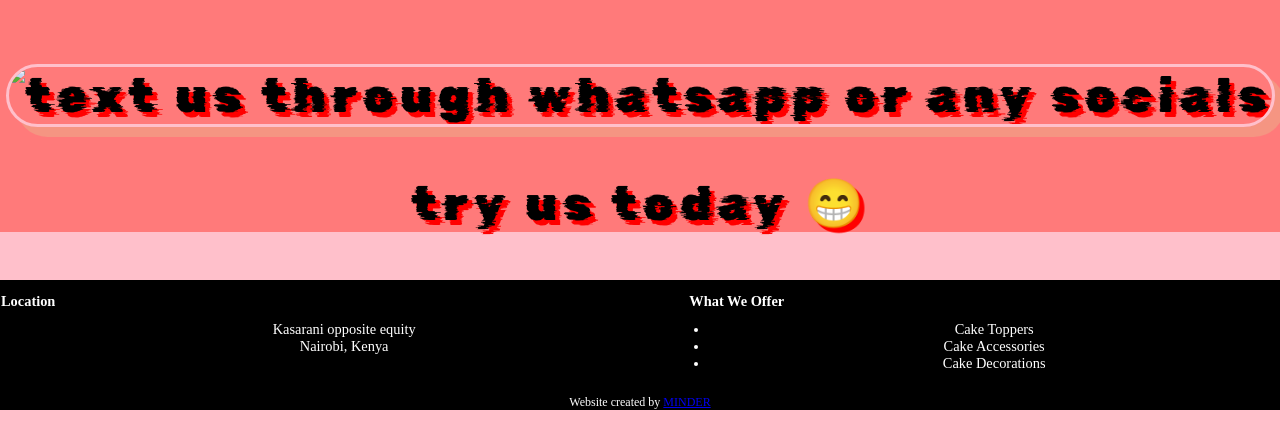
==== commit 3d249da0: "Add files via upload" ====
--- a/index.html
+++ b/index.html
@@ -12,7 +12,7 @@
     <link href="https://fonts.googleapis.com/css2?family=Chewy&family=Nosifer&family=Rubik+Glitch&display=swap" rel="stylesheet">
     <link rel="stylesheet" href="style.css">
 </head>
-<div class="container">
+ 
 
 <body>
 
--- a/style.css
+++ b/style.css
@@ -66,7 +66,7 @@
 
     margin:40px auto;
 
-    max-width:1000px;
+     
 }
 
 
@@ -85,7 +85,7 @@
 
     color:darkred;
 
-    padding:30px;
+    padding:10px;
 
     margin-top:40px;
 
@@ -101,7 +101,7 @@
 #column{
     background-color:#FF7A7A;
 
-    padding:30px;
+    padding:;
 
     text-align:center;
     width: 100%;
